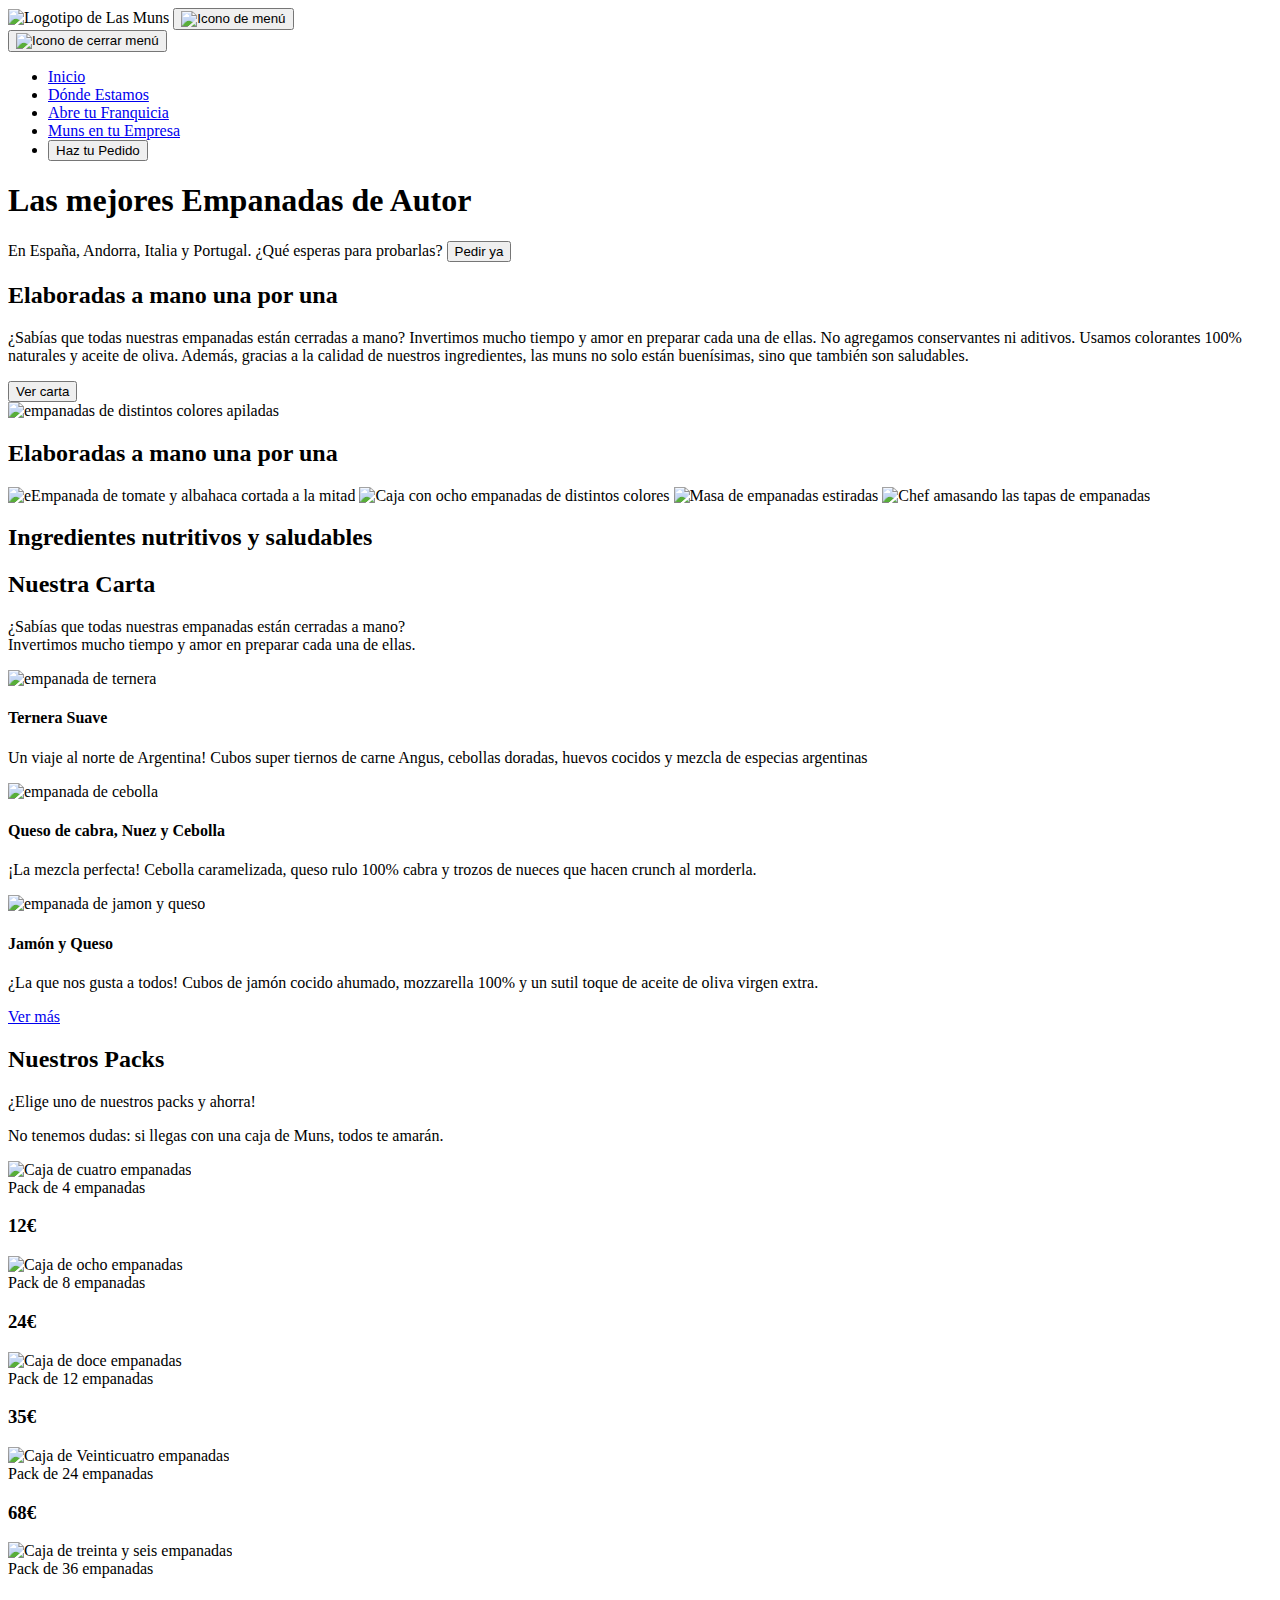
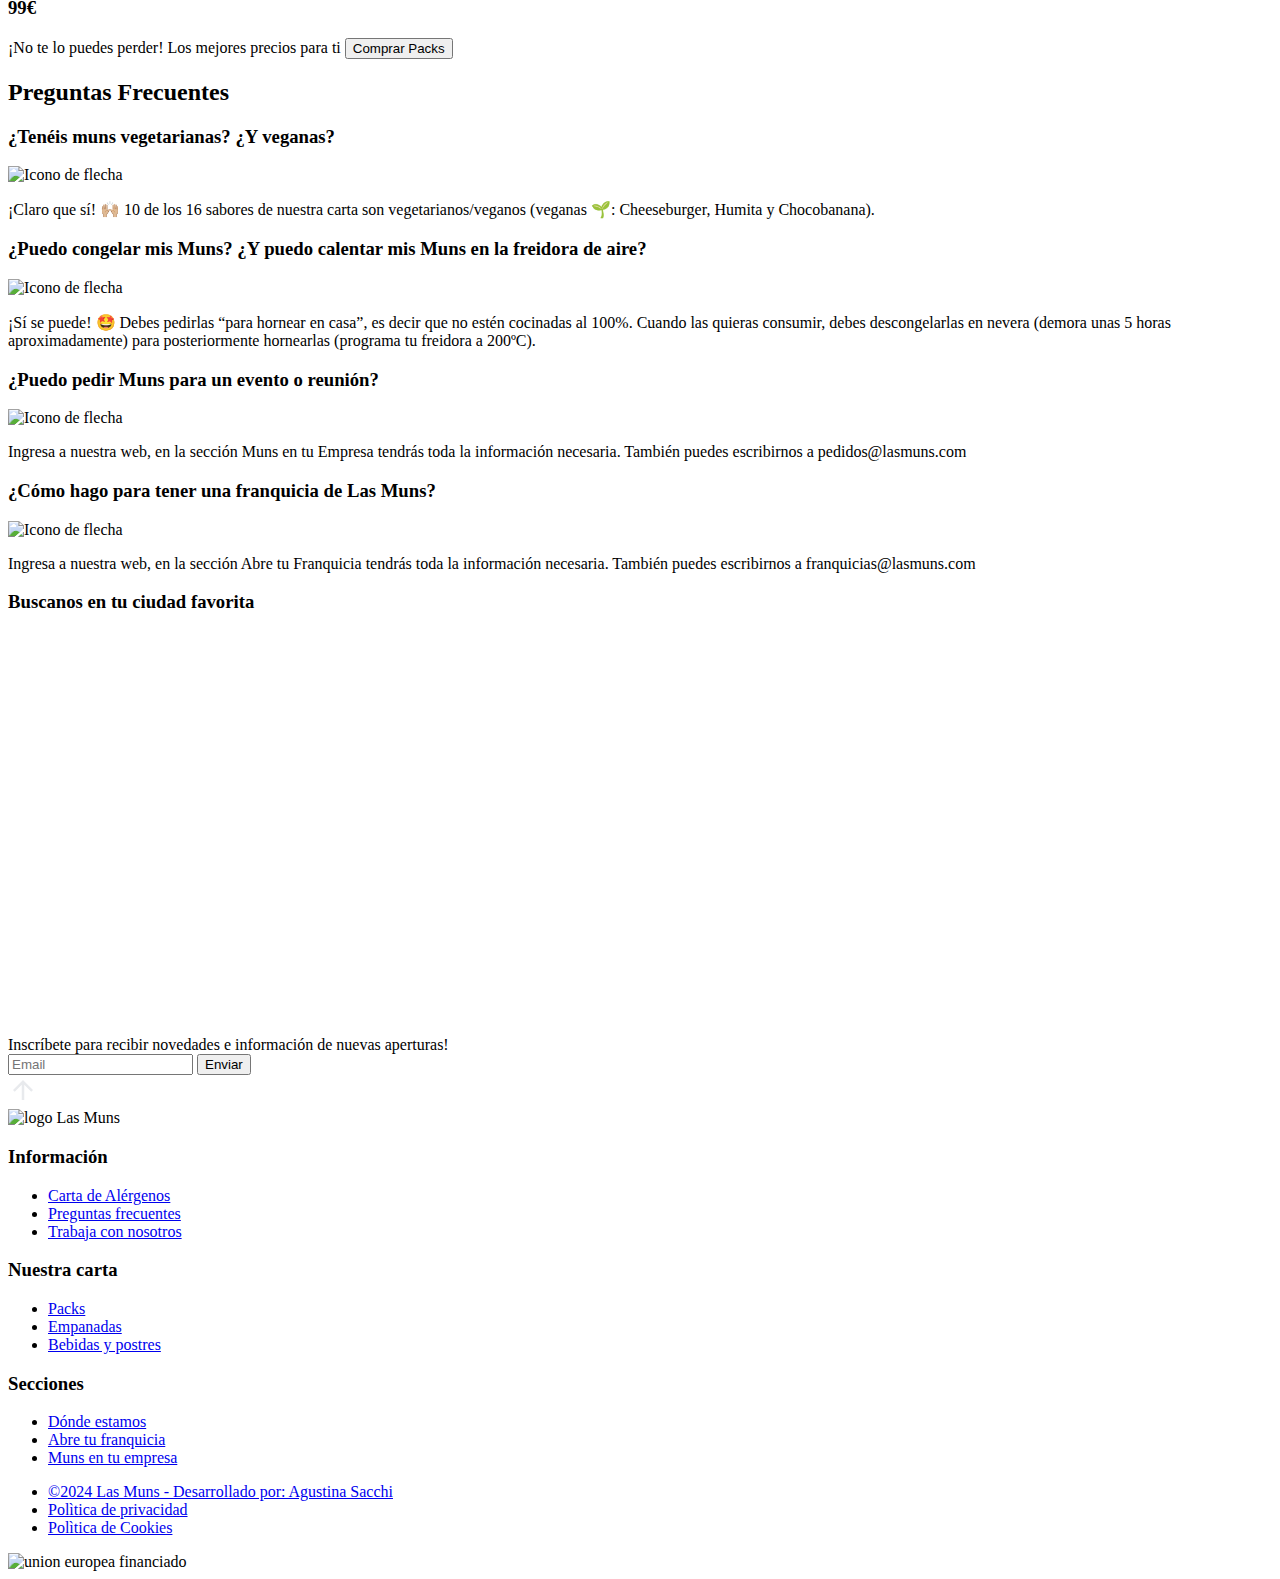
==== index.html @ 3697d24d "Mi proyecto final" ====
<!DOCTYPE html>
<html lang="es">
<head>
    <meta charset="UTF-8">
    <meta name="viewport" content="width=device-width, initial-scale=1.0">
    <title>Las Muns - Agustina Sacchi CEI</title>
    <link rel="stylesheet" href="css/index.css">
    <script defer src="js/index.js"></script>
</head>
<body>
    <!--HEADER-->
    <header class="header" id="inicio">
        <img class="header__nav__img" src="asset/Logo.jpg" alt="Logotipo de Las Muns">
        <button id="abrirMenu" class="abrirMenu" title="btn para abrir menu responsive"><img src="asset/menu.svg" alt="Icono de menú"></button>
        <nav id="nav" class="header__nav" >
         <button class="cerrarMenu" id="cerrarMenu" title="btn para cerrar el menu responsive"><img src="asset/close.svg" alt="Icono de cerrar menú"></button>
        <ul class="header__nav__ul">
            <li class="header__nav__ul__li"><a href="index.html" title="enlace a la pagina de inicio">Inicio</a></li>
            <li class="header__nav__ul__li"><a href="#ubicacion" title="enlace a la seccion donde se encuentra la ubicacion">Dónde Estamos</a></li>
            <li class="header__nav__ul__li"><a href="franquicia.html" title="enlace a la pagina Franquicia">Abre tu Franquicia</a></li>
            <li class="header__nav__ul__li"><a href="enTuEmpresa.html" title="enlace a la pagina Muns en tu Empresa">Muns en tu Empresa</a></li>
            <li><button class="header__nav__btn btn" title="boton a la pagina de hacer pedido">Haz tu Pedido</button></li>
        </ul>
        </nav>   
      </header>
    <!--SECCION BANNER PRINCIPAL-->
    <main class="sectionBanner">
        <div class="sectionBanner__div">
            <div class="sectionBanner__div__text">
                <h1>Las mejores Empanadas de Autor</h1>
                <span>En España, Andorra, Italia y Portugal. </span>
                <span>¿Qué esperas para probarlas?</span>
                <button class="sectionBanner__div__btn btn">Pedir ya</button> 
            </div>
        </div>
    </main>
    <!--SECCION SOBRE NOSOTROS-->
    <section class="sectionSobreNosotros">
        <div class="sectionSobreNosotros__content">
            <div class="sectionSobreNosotros__content__text"> 
               <h2 class="noMovil">Elaboradas a mano una por una</h2>
               <p>¿Sabías que todas nuestras empanadas están cerradas a mano? Invertimos mucho tiempo y amor en preparar cada una de ellas. No agregamos conservantes ni aditivos. Usamos colorantes 100% naturales y aceite de oliva. Además, gracias a la calidad de nuestros ingredientes, las muns no solo están buenísimas, sino que también son saludables.</p>
               <button class="sectionSobreNosotros__content__btn btn" title="btn para ir a la pagina externa de la carta">Ver carta</button> 
            </div>
        </div>
        <div class="sectionSobreNosotros__img">
            <picture>
                <source srcset="asset/webp/imgSobreNosotros.webp" type="imgage/webp">
                <img src="asset/webp/imgSobreNosotros.webp" alt="empanadas de distintos colores apiladas" loading="lazy">
            </picture>   
        </div>
        <h2 class="siMovil">Elaboradas a mano una por una</h2>
    </section>
    <!--SECCION DE IMAGENES-->
    <section class="sectionCollage">
        <div class="sectionCollage__containter">
            <img class="sectionCollage__containter--one  item" src="asset/webp/imgCollageDos.webp" alt="eEmpanada de tomate y albahaca cortada a la mitad" loading="lazy">
            <img class="sectionCollage__containter--two item" src="asset/webp/boxDeOchoEmpanadas.webp" alt="Caja con ocho empanadas de distintos colores" loading="lazy">
            <img class="sectionCollage__containter--three item" src="asset/webp/empanadasEstiradas.webp" alt="Masa de empanadas estiradas" loading="lazy">
            <img class="sectionCollage__containter--four item" src="asset/webp/imgCollageTres.webp" alt="Chef amasando las tapas de empanadas" loading="lazy">
            <div class="sectionCollage__containter--five item">
                <h2>Ingredientes nutritivos y saludables</h2>
            </div>
        </div>
    </section>
    <!--SECCION CARTA-->
    <section class="sectionCarta" id="nuestraCarta">
            <div class="sectionCarta__title">
                <h2>Nuestra Carta</h2>
                <p>¿Sabías que todas nuestras empanadas están cerradas a mano? <br> Invertimos mucho tiempo y amor en preparar cada una de ellas.</p>
            </div>
            <!--Empanada de ternera-->
            <div class="sectionCarta__allArticle ">
                <article class="sectionCarta__allArticle__article">
                    <picture>
                        <source srcset="asset/webp/empanadaDeTernera.webp" type="imgage/webp">
                        <img src="asset/webp/empanadaDeTernera.webp" alt="empanada de ternera" loading="lazy">
                    </picture> 
                    <div class="sectionCarta__allArticle__article__content" >
                      <h4>Ternera Suave</h4>
                      <p>Un viaje al norte de Argentina! Cubos super tiernos de carne Angus, cebollas doradas, huevos cocidos y mezcla de especias argentinas</p> 
                    </div>
                </article>
                <!--Empanada de cebolla-->
                <article class="sectionCarta__allArticle__article">
                    <picture>
                        <source srcset="asset/webp/empanadaCebollaCaramelizada.webp" type="imgage/webp">
                        <img src="asset/webp/empanadaCebollaCaramelizada.webp" alt="empanada de cebolla" loading="lazy">
                    </picture> 
                    <div class="sectionCarta__allArticle__article__content" >
                      <h4>Queso de cabra, Nuez y Cebolla</h4>
                      <p>¡La mezcla perfecta! Cebolla caramelizada, queso rulo 100% cabra y trozos de nueces que hacen crunch al morderla.</p> 
                    </div>
                </article>
                <!--Empanada de jamon y queso-->
                <article class="sectionCarta__allArticle__article">
                    <picture>
                        <source srcset="asset/webp/empanadaJamonYQueso.webp" type="imgage/webp">
                        <img src="asset/webp/empanadaJamonYQueso.webp" alt="empanada de jamon y queso" loading="lazy">
                    </picture>
                    <div class="sectionCarta__allArticle__article__content" >
                      <h4>Jamón y Queso</h4>
                      <p>¿La que nos gusta a todos! Cubos de jamón cocido ahumado, mozzarella 100% y un sutil toque de aceite de oliva virgen extra.</p> 
                    </div>
                </article>
            </div>
            <a class="sectionCarta__link link" href="nuestraCarta.html" title="para ver la pagina Nuestra carta">Ver más</a> 
    </section>
    <!--SECCION PACKS EMPANADAS-->
    <section class="sectionCarta fondoCompleto ">
        <div class="sectionCarta sectionPacks">
        <div class="sectionCarta__title">
         <h2>Nuestros Packs</h2>
         <p>¿Elige uno de nuestros packs y ahorra!</p>
         <p>No tenemos dudas: si llegas con una caja de Muns, todos te amarán.</p>
        </div>
        <div class="sectionCarta__allArticle">
            <!--Pack cuatro-->
            <article class="sectionCarta__allArticle__article">
                <picture>
                    <source srcset="asset/webp/boxCuatroEmpanadas.webp" type="imgage/webp">
                    <img src="asset/webp/boxCuatroEmpanadas.webp" alt="Caja de cuatro empanadas" loading="lazy">
                </picture>
                <div class="sectionCarta__allArticle__article__content packs" >
                  <span>Pack de 4 empanadas</span>
                  <h3>12€</h3>
                </div>
            </article>
            <!--Pack ocho-->
            <article class="sectionCarta__allArticle__article">
                <picture>
                    <source srcset="asset/webp/boxOchoEmpanadas.webp" type="imgage/webp">
                    <img src="asset/webp/boxOchoEmpanadas.webp" alt="Caja de ocho empanadas" loading="lazy">
                </picture>
                <div class="sectionCarta__allArticle__article__content packs" >
                  <span>Pack de 8 empanadas</span>
                  <h3>24€</h3>
                </div>
            </article>
            <!--Pack doce-->
            <article class="sectionCarta__allArticle__article">
                <picture>
                    <source srcset="asset/webp/boxDoceEmpanadas.webp" type="imgage/webp">
                    <img src="asset/webp/boxDoceEmpanadas.webp" alt="Caja de doce empanadas" loading="lazy">
                </picture>
                <div class="sectionCarta__allArticle__article__content packs" >
                  <span>Pack de 12 empanadas</span>
                  <h3>35€</h3>
                </div>
            </article>
        </div>
        <div class="sectionCarta__allArticle">
            <!--Pack veinticuatro-->
            <article class="sectionCarta__allArticle__article noMovil">
                <picture>
                    <source srcset="asset/webp/boxVeintiCuatro.webp" type="imgage/webp">
                    <img src="asset/webp/boxVeintiCuatro.webp" alt="Caja de Veinticuatro empanadas" loading="lazy">
                </picture>
                <div class="sectionCarta__allArticle__article__content packs" >
                  <span>Pack de 24 empanadas</span>
                  <h3>68€</h3>
                </div>
            </article>
            <!--Pack treinta y seis-->
            <article class="sectionCarta__allArticle__article noMovil">
                <picture>
                    <source srcset="asset/webp/boxTreintaySeis.webp" type="imgage/webp">
                    <img src="asset/webp/boxTreintaySeis.webp" alt="Caja de treinta y seis empanadas" loading="lazy">
                </picture>
                <div class="sectionCarta__allArticle__article__content packs" >
                  <span>Pack de 36 empanadas</span>
                  <h3>99€</h3>
                </div>
            </article>
            <!--Texto con boton-->
            <div class="sectionCarta__allArticle__article end">
                  <span>¡No te lo puedes perder! Los mejores precios para ti</span>
                  <button class="btn" title="btn para la pagina donde se realizan los pedidos">Comprar Packs</button>  
            </div>
        </div>
       </div> 
    </section>
    <!--SECCION PREGUNTAS FRECUENTES-->
    <section class="faq">
        <h2>Preguntas Frecuentes</h2>
        <!--PREGUNTA UNO-->
        <div class="faq__container">
            <!--Pregunta-->
            <div class="faq__container__question">
                <h3>¿Tenéis muns vegetarianas? ¿Y veganas?</h3>
                <img src="asset/keyboardArrowDown.svg" alt="Icono de flecha">
            </div>
            <!--Respuesta-->
            <div class="faq__container__answer">
                <p>¡Claro que sí! 🙌🏼 10 de los 16 sabores de nuestra carta son vegetarianos/veganos (veganas 🌱: Cheeseburger, Humita y Chocobanana).</p>
            </div>
        </div>
        <!--PREGUNTA DOS-->
        <div class="faq__container">
            <!--Pregunta-->
            <div class="faq__container__question">
                <h3>¿Puedo congelar mis Muns? ¿Y puedo calentar mis Muns en la freidora de aire?</h3>
                <img src="asset/keyboardArrowDown.svg" alt="Icono de flecha">
            </div>
            <!--Respuesta-->
            <div class="faq__container__answer">
                <p>¡Sí se puede! 🤩 Debes pedirlas “para hornear en casa”, es decir que no estén cocinadas al 100%. Cuando las quieras consumir, debes descongelarlas en nevera (demora unas 5 horas aproximadamente) para posteriormente hornearlas (programa tu freidora a 200ºC).</p>
            </div>
        </div>
        <!--PREGUNTA TRES-->
        <div class="faq__container">
            <!--Pregunta-->
            <div class="faq__container__question">
                <h3>¿Puedo pedir Muns para un evento o reunión?</h3>
                <img src="asset/keyboardArrowDown.svg" alt="Icono de flecha">
            </div>
            <!--Respuesta-->
            <div class="faq__container__answer">
                <p>Ingresa a nuestra web, en la sección Muns en tu Empresa tendrás toda la información necesaria. También puedes escribirnos a pedidos@lasmuns.com</p>
            </div>
        </div>
        <!--PREGUNTA CUATRO-->
        <div class="faq__container">
            <!--Pregunta-->
            <div class="faq__container__question">
                <h3>¿Cómo hago para tener una franquicia de Las Muns?</h3>
                <img src="asset/keyboardArrowDown.svg" alt="Icono de flecha">
            </div>
            <!--Respuesta-->
            <div class="faq__container__answer">
                <p>Ingresa a nuestra web, en la sección Abre tu Franquicia tendrás toda la información necesaria. También puedes escribirnos a franquicias@lasmuns.com</p>
            </div>
        </div>
    </section>
    <!-- SECCION DONDE ESTAMOS -->
    <section id="ubicacion" class="sectionMaps">
        <h3 class="sectionMaps__title">Buscanos en tu ciudad favorita</h3>
        <iframe src="https://www.google.com/maps/embed?pb=!1m18!1m12!1m3!1d3487.6786457781313!2d-4.425284663173249!3d36.717388865446644!2m3!1f0!2f0!3f0!3m2!1i1024!2i768!4f13.1!3m3!1m2!1s0xd72f7a4871bd615%3A0x1b8737cf1951478a!2sLas%20Muns!5e0!3m2!1ses!2ses!4v1720824881706!5m2!1ses!2ses" width="auto" height="400" style="border:0;" allowfullscreen="" loading="lazy" referrerpolicy="no-referrer-when-downgrade"></iframe>
    </section> 
    <!--SECCION NEWSLETTERS-->
    <div class="sectionNewsletters">
        <div class="sectionNewsletters__container">
         <span class="sectionNewsletters__container--span">Inscríbete para recibir novedades e información de nuevas aperturas!</span>
         <form class="sectionNewsletters__container__form" method="POST" action="subscribe"> 
             <input class="sectionNewsletters__container__form--input" type="email" placeholder="Email" required>
             <input class="sectionNewsletters__container__form--inputSubmit btn" type="submit" value="Enviar">
         </form>
        </div>
    </div>
    <!--BOTON PARA SUBIR AL INICIO-->
     <div class="subir">
        <a class="subirDiv" href=" #inicio" title="enlace para subir arriba de todo"><svg xmlns="http://www.w3.org/2000/svg" height="30px" viewBox="0 -960 960 960" width="30px" fill="#e8eaed"><path d="M440-160v-487L216-423l-56-57 320-320 320 320-56 57-224-224v487h-80Z"/></svg></a>
    </div>
    <!--FOOTER-->
    <footer class="footer">
        <nav class="footer__divRow">
          <div class="footer__divRow__img">
            <img src="Asset/Logo.jpg" alt="logo Las Muns">
          </div>
          <div class="footer__divRow__item">
            <h3>Información</h3>
            <ul>
                <li><a href="#" title="enlace a la carta de alergenos">Carta de Alérgenos</a></li>
                <li><a href="index.html" title="enlace a la pagina donde se encuentran preguntas frecuentes">Preguntas frecuentes</a></li>
                <li><a href="#" title="enlace a la seccion trabaja con nosotros">Trabaja con nosotros</a></li>
            </ul>
          </div>
          <div class="footer__divRow__item">
            <h3>Nuestra carta</h3>
            <ul>
              <li><a href="#" title="enlace al pdf de la carta">Packs</a></li>
              <li><a href="#" title="enlace al pdf de la carta">Empanadas</a></li>
              <li><a href="#" title="enlace al pdf de la carta">Bebidas y postres</a></li>
            </ul>
          </div>
          <div class="footer__divRow__item">
            <h3>Secciones</h3>
            <ul>
                <li><a href="#ubicacion" title="enlace a la seccion donde estamos">Dónde estamos</a></li>
                <li><a href="franquicia.html" title="enlace a la pagina Abre tu franquicia">Abre tu franquicia</a></li>
                <li><a href="enTuEmpresa.html" title="enlace a la pagina Muns en Tu Empresa">Muns en tu empresa</a></li>
            </ul>
          </div>
        </nav>
        <div class="footer__divColumn">
            <ul>
                <li><a href="https://www.behance.net/agustinasacchi" title="enlace a porfolio de Agustina" target="_blank">©2024 Las Muns - Desarrollado por: Agustina Sacchi</a></li>
                <li><a href="#" title="enlace a la politica de la web">Polìtica de privacidad</a></li>
                <li><a href="#" title="enlace a la politica de la web">Polìtica de Cookies</a></li>
            </ul>
        </div>
        <img class="footer__img" src="Asset/unionEuropea.png" alt="union europea financiado">
    </footer>
</body>
</html>
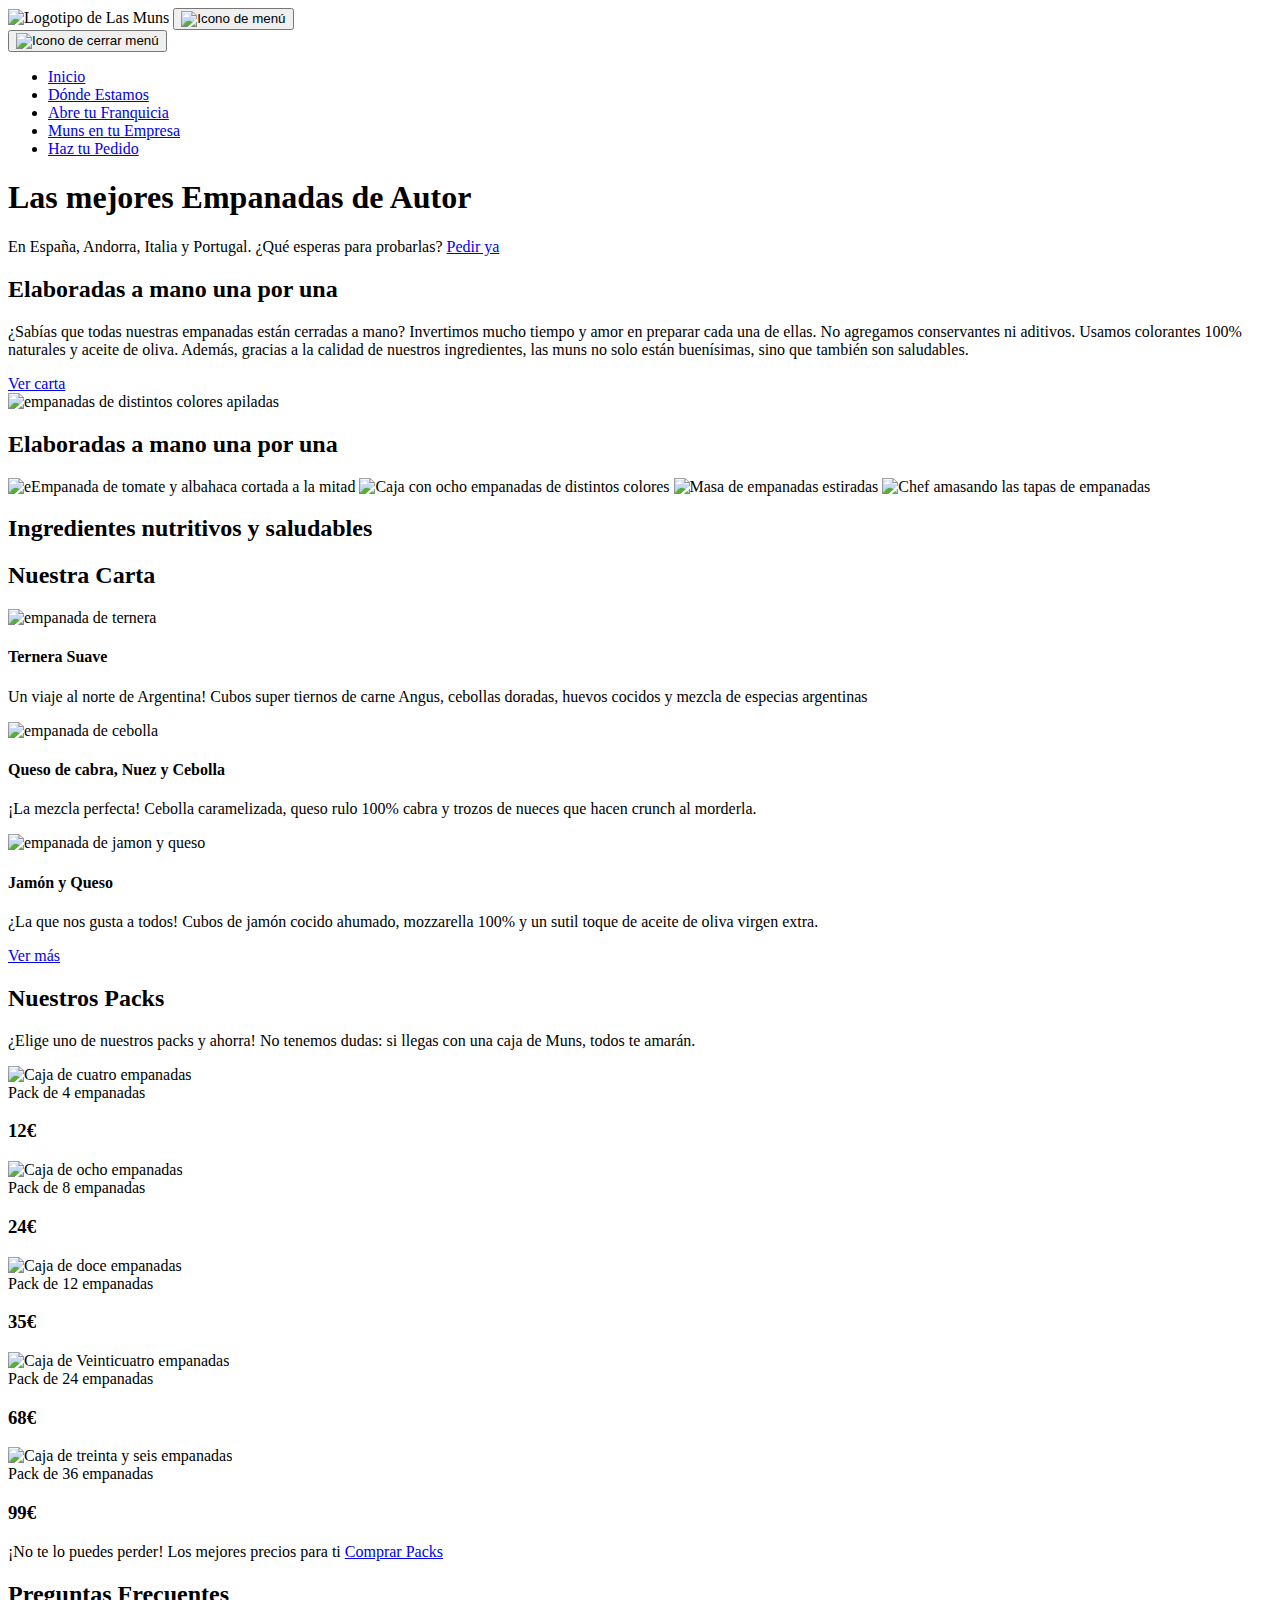
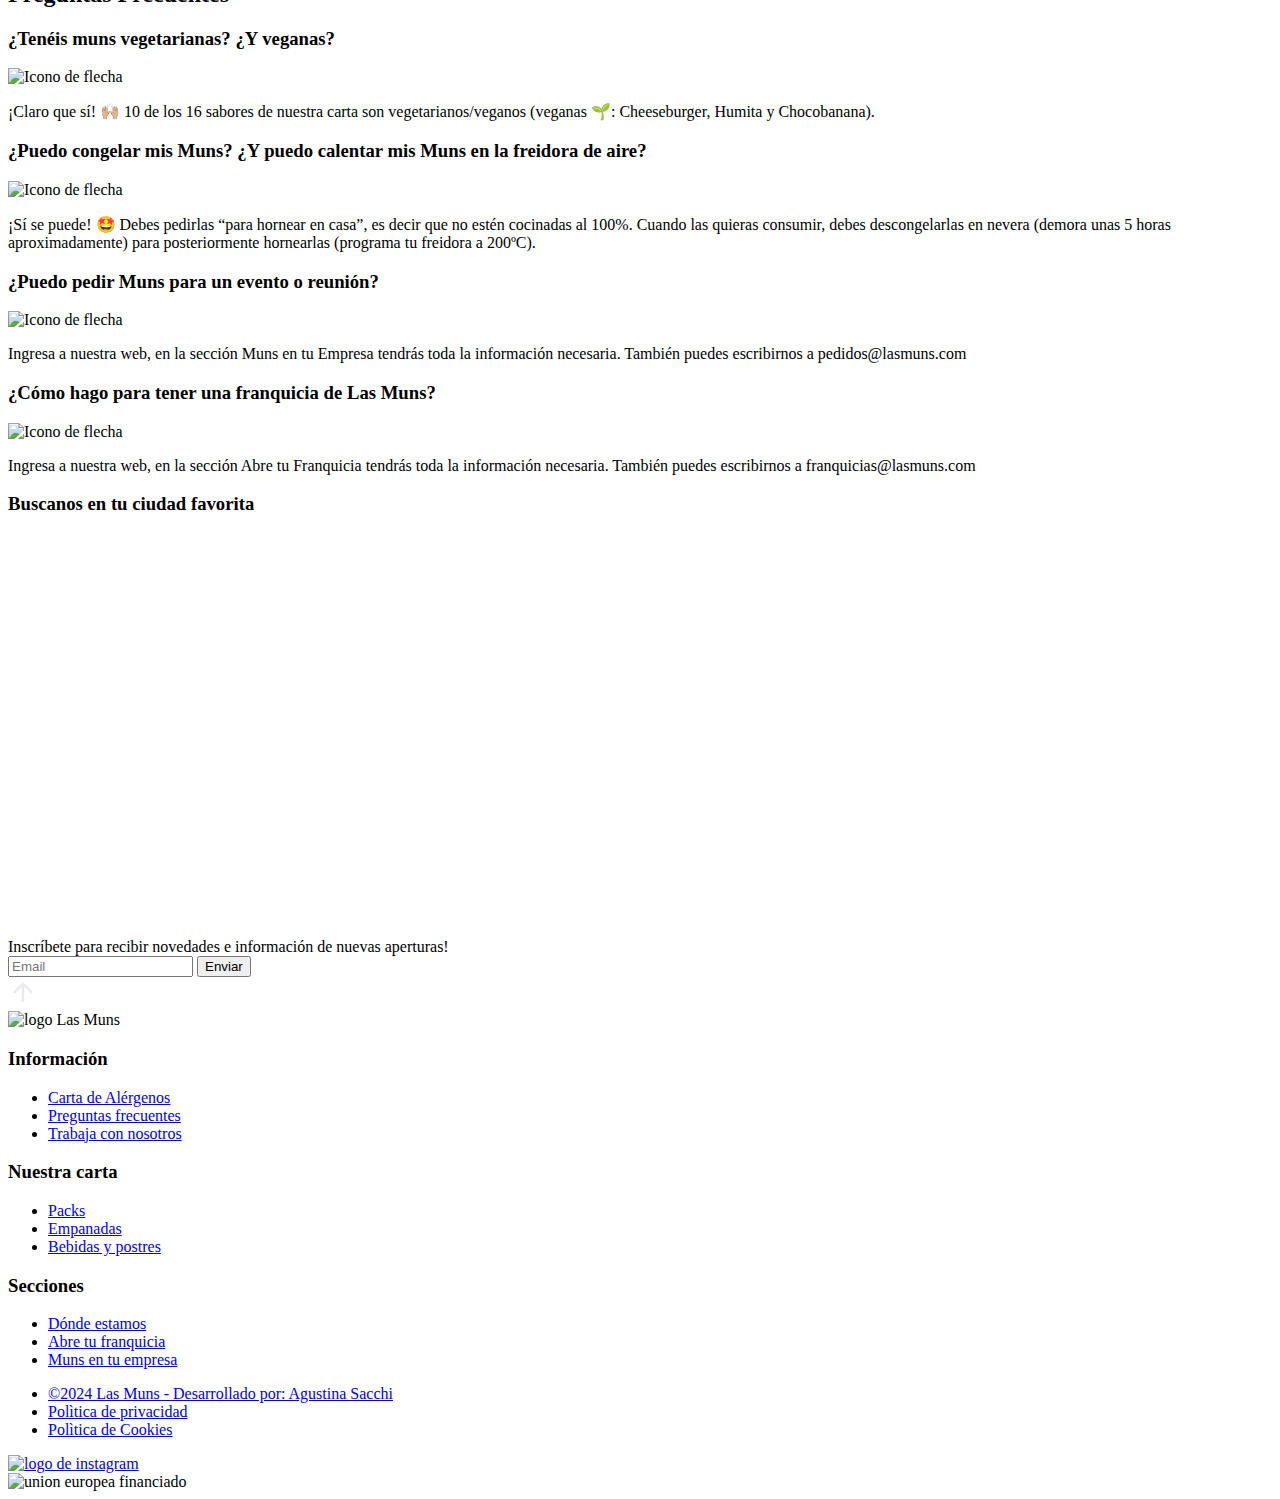
==== commit 2e09b595: "Archivos .html CORRECTOS" ====
--- a/index.html
+++ b/index.html
@@ -1,295 +1,297 @@
-<!DOCTYPE html>
-<html lang="es">
-<head>
-    <meta charset="UTF-8">
-    <meta name="viewport" content="width=device-width, initial-scale=1.0">
-    <title>Las Muns - Agustina Sacchi CEI</title>
-    <link rel="stylesheet" href="css/index.css">
-    <script defer src="js/index.js"></script>
-</head>
-<body>
-    <!--HEADER-->
-    <header class="header" id="inicio">
-        <img class="header__nav__img" src="asset/Logo.jpg" alt="Logotipo de Las Muns">
-        <button id="abrirMenu" class="abrirMenu" title="btn para abrir menu responsive"><img src="asset/menu.svg" alt="Icono de menú"></button>
-        <nav id="nav" class="header__nav" >
-         <button class="cerrarMenu" id="cerrarMenu" title="btn para cerrar el menu responsive"><img src="asset/close.svg" alt="Icono de cerrar menú"></button>
-        <ul class="header__nav__ul">
-            <li class="header__nav__ul__li"><a href="index.html" title="enlace a la pagina de inicio">Inicio</a></li>
-            <li class="header__nav__ul__li"><a href="#ubicacion" title="enlace a la seccion donde se encuentra la ubicacion">Dónde Estamos</a></li>
-            <li class="header__nav__ul__li"><a href="franquicia.html" title="enlace a la pagina Franquicia">Abre tu Franquicia</a></li>
-            <li class="header__nav__ul__li"><a href="enTuEmpresa.html" title="enlace a la pagina Muns en tu Empresa">Muns en tu Empresa</a></li>
-            <li><button class="header__nav__btn btn" title="boton a la pagina de hacer pedido">Haz tu Pedido</button></li>
-        </ul>
-        </nav>   
-      </header>
-    <!--SECCION BANNER PRINCIPAL-->
-    <main class="sectionBanner">
-        <div class="sectionBanner__div">
-            <div class="sectionBanner__div__text">
-                <h1>Las mejores Empanadas de Autor</h1>
-                <span>En España, Andorra, Italia y Portugal. </span>
-                <span>¿Qué esperas para probarlas?</span>
-                <button class="sectionBanner__div__btn btn">Pedir ya</button> 
-            </div>
-        </div>
-    </main>
-    <!--SECCION SOBRE NOSOTROS-->
-    <section class="sectionSobreNosotros">
-        <div class="sectionSobreNosotros__content">
-            <div class="sectionSobreNosotros__content__text"> 
-               <h2 class="noMovil">Elaboradas a mano una por una</h2>
-               <p>¿Sabías que todas nuestras empanadas están cerradas a mano? Invertimos mucho tiempo y amor en preparar cada una de ellas. No agregamos conservantes ni aditivos. Usamos colorantes 100% naturales y aceite de oliva. Además, gracias a la calidad de nuestros ingredientes, las muns no solo están buenísimas, sino que también son saludables.</p>
-               <button class="sectionSobreNosotros__content__btn btn" title="btn para ir a la pagina externa de la carta">Ver carta</button> 
-            </div>
-        </div>
-        <div class="sectionSobreNosotros__img">
-            <picture>
-                <source srcset="asset/webp/imgSobreNosotros.webp" type="imgage/webp">
-                <img src="asset/webp/imgSobreNosotros.webp" alt="empanadas de distintos colores apiladas" loading="lazy">
-            </picture>   
-        </div>
-        <h2 class="siMovil">Elaboradas a mano una por una</h2>
-    </section>
-    <!--SECCION DE IMAGENES-->
-    <section class="sectionCollage">
-        <div class="sectionCollage__containter">
-            <img class="sectionCollage__containter--one  item" src="asset/webp/imgCollageDos.webp" alt="eEmpanada de tomate y albahaca cortada a la mitad" loading="lazy">
-            <img class="sectionCollage__containter--two item" src="asset/webp/boxDeOchoEmpanadas.webp" alt="Caja con ocho empanadas de distintos colores" loading="lazy">
-            <img class="sectionCollage__containter--three item" src="asset/webp/empanadasEstiradas.webp" alt="Masa de empanadas estiradas" loading="lazy">
-            <img class="sectionCollage__containter--four item" src="asset/webp/imgCollageTres.webp" alt="Chef amasando las tapas de empanadas" loading="lazy">
-            <div class="sectionCollage__containter--five item">
-                <h2>Ingredientes nutritivos y saludables</h2>
-            </div>
-        </div>
-    </section>
-    <!--SECCION CARTA-->
-    <section class="sectionCarta" id="nuestraCarta">
-            <div class="sectionCarta__title">
-                <h2>Nuestra Carta</h2>
-                <p>¿Sabías que todas nuestras empanadas están cerradas a mano? <br> Invertimos mucho tiempo y amor en preparar cada una de ellas.</p>
-            </div>
-            <!--Empanada de ternera-->
-            <div class="sectionCarta__allArticle ">
-                <article class="sectionCarta__allArticle__article">
-                    <picture>
-                        <source srcset="asset/webp/empanadaDeTernera.webp" type="imgage/webp">
-                        <img src="asset/webp/empanadaDeTernera.webp" alt="empanada de ternera" loading="lazy">
-                    </picture> 
-                    <div class="sectionCarta__allArticle__article__content" >
-                      <h4>Ternera Suave</h4>
-                      <p>Un viaje al norte de Argentina! Cubos super tiernos de carne Angus, cebollas doradas, huevos cocidos y mezcla de especias argentinas</p> 
-                    </div>
-                </article>
-                <!--Empanada de cebolla-->
-                <article class="sectionCarta__allArticle__article">
-                    <picture>
-                        <source srcset="asset/webp/empanadaCebollaCaramelizada.webp" type="imgage/webp">
-                        <img src="asset/webp/empanadaCebollaCaramelizada.webp" alt="empanada de cebolla" loading="lazy">
-                    </picture> 
-                    <div class="sectionCarta__allArticle__article__content" >
-                      <h4>Queso de cabra, Nuez y Cebolla</h4>
-                      <p>¡La mezcla perfecta! Cebolla caramelizada, queso rulo 100% cabra y trozos de nueces que hacen crunch al morderla.</p> 
-                    </div>
-                </article>
-                <!--Empanada de jamon y queso-->
-                <article class="sectionCarta__allArticle__article">
-                    <picture>
-                        <source srcset="asset/webp/empanadaJamonYQueso.webp" type="imgage/webp">
-                        <img src="asset/webp/empanadaJamonYQueso.webp" alt="empanada de jamon y queso" loading="lazy">
-                    </picture>
-                    <div class="sectionCarta__allArticle__article__content" >
-                      <h4>Jamón y Queso</h4>
-                      <p>¿La que nos gusta a todos! Cubos de jamón cocido ahumado, mozzarella 100% y un sutil toque de aceite de oliva virgen extra.</p> 
-                    </div>
-                </article>
-            </div>
-            <a class="sectionCarta__link link" href="nuestraCarta.html" title="para ver la pagina Nuestra carta">Ver más</a> 
-    </section>
-    <!--SECCION PACKS EMPANADAS-->
-    <section class="sectionCarta fondoCompleto ">
-        <div class="sectionCarta sectionPacks">
-        <div class="sectionCarta__title">
-         <h2>Nuestros Packs</h2>
-         <p>¿Elige uno de nuestros packs y ahorra!</p>
-         <p>No tenemos dudas: si llegas con una caja de Muns, todos te amarán.</p>
-        </div>
-        <div class="sectionCarta__allArticle">
-            <!--Pack cuatro-->
-            <article class="sectionCarta__allArticle__article">
-                <picture>
-                    <source srcset="asset/webp/boxCuatroEmpanadas.webp" type="imgage/webp">
-                    <img src="asset/webp/boxCuatroEmpanadas.webp" alt="Caja de cuatro empanadas" loading="lazy">
-                </picture>
-                <div class="sectionCarta__allArticle__article__content packs" >
-                  <span>Pack de 4 empanadas</span>
-                  <h3>12€</h3>
-                </div>
-            </article>
-            <!--Pack ocho-->
-            <article class="sectionCarta__allArticle__article">
-                <picture>
-                    <source srcset="asset/webp/boxOchoEmpanadas.webp" type="imgage/webp">
-                    <img src="asset/webp/boxOchoEmpanadas.webp" alt="Caja de ocho empanadas" loading="lazy">
-                </picture>
-                <div class="sectionCarta__allArticle__article__content packs" >
-                  <span>Pack de 8 empanadas</span>
-                  <h3>24€</h3>
-                </div>
-            </article>
-            <!--Pack doce-->
-            <article class="sectionCarta__allArticle__article">
-                <picture>
-                    <source srcset="asset/webp/boxDoceEmpanadas.webp" type="imgage/webp">
-                    <img src="asset/webp/boxDoceEmpanadas.webp" alt="Caja de doce empanadas" loading="lazy">
-                </picture>
-                <div class="sectionCarta__allArticle__article__content packs" >
-                  <span>Pack de 12 empanadas</span>
-                  <h3>35€</h3>
-                </div>
-            </article>
-        </div>
-        <div class="sectionCarta__allArticle">
-            <!--Pack veinticuatro-->
-            <article class="sectionCarta__allArticle__article noMovil">
-                <picture>
-                    <source srcset="asset/webp/boxVeintiCuatro.webp" type="imgage/webp">
-                    <img src="asset/webp/boxVeintiCuatro.webp" alt="Caja de Veinticuatro empanadas" loading="lazy">
-                </picture>
-                <div class="sectionCarta__allArticle__article__content packs" >
-                  <span>Pack de 24 empanadas</span>
-                  <h3>68€</h3>
-                </div>
-            </article>
-            <!--Pack treinta y seis-->
-            <article class="sectionCarta__allArticle__article noMovil">
-                <picture>
-                    <source srcset="asset/webp/boxTreintaySeis.webp" type="imgage/webp">
-                    <img src="asset/webp/boxTreintaySeis.webp" alt="Caja de treinta y seis empanadas" loading="lazy">
-                </picture>
-                <div class="sectionCarta__allArticle__article__content packs" >
-                  <span>Pack de 36 empanadas</span>
-                  <h3>99€</h3>
-                </div>
-            </article>
-            <!--Texto con boton-->
-            <div class="sectionCarta__allArticle__article end">
-                  <span>¡No te lo puedes perder! Los mejores precios para ti</span>
-                  <button class="btn" title="btn para la pagina donde se realizan los pedidos">Comprar Packs</button>  
-            </div>
-        </div>
-       </div> 
-    </section>
-    <!--SECCION PREGUNTAS FRECUENTES-->
-    <section class="faq">
-        <h2>Preguntas Frecuentes</h2>
-        <!--PREGUNTA UNO-->
-        <div class="faq__container">
-            <!--Pregunta-->
-            <div class="faq__container__question">
-                <h3>¿Tenéis muns vegetarianas? ¿Y veganas?</h3>
-                <img src="asset/keyboardArrowDown.svg" alt="Icono de flecha">
-            </div>
-            <!--Respuesta-->
-            <div class="faq__container__answer">
-                <p>¡Claro que sí! 🙌🏼 10 de los 16 sabores de nuestra carta son vegetarianos/veganos (veganas 🌱: Cheeseburger, Humita y Chocobanana).</p>
-            </div>
-        </div>
-        <!--PREGUNTA DOS-->
-        <div class="faq__container">
-            <!--Pregunta-->
-            <div class="faq__container__question">
-                <h3>¿Puedo congelar mis Muns? ¿Y puedo calentar mis Muns en la freidora de aire?</h3>
-                <img src="asset/keyboardArrowDown.svg" alt="Icono de flecha">
-            </div>
-            <!--Respuesta-->
-            <div class="faq__container__answer">
-                <p>¡Sí se puede! 🤩 Debes pedirlas “para hornear en casa”, es decir que no estén cocinadas al 100%. Cuando las quieras consumir, debes descongelarlas en nevera (demora unas 5 horas aproximadamente) para posteriormente hornearlas (programa tu freidora a 200ºC).</p>
-            </div>
-        </div>
-        <!--PREGUNTA TRES-->
-        <div class="faq__container">
-            <!--Pregunta-->
-            <div class="faq__container__question">
-                <h3>¿Puedo pedir Muns para un evento o reunión?</h3>
-                <img src="asset/keyboardArrowDown.svg" alt="Icono de flecha">
-            </div>
-            <!--Respuesta-->
-            <div class="faq__container__answer">
-                <p>Ingresa a nuestra web, en la sección Muns en tu Empresa tendrás toda la información necesaria. También puedes escribirnos a pedidos@lasmuns.com</p>
-            </div>
-        </div>
-        <!--PREGUNTA CUATRO-->
-        <div class="faq__container">
-            <!--Pregunta-->
-            <div class="faq__container__question">
-                <h3>¿Cómo hago para tener una franquicia de Las Muns?</h3>
-                <img src="asset/keyboardArrowDown.svg" alt="Icono de flecha">
-            </div>
-            <!--Respuesta-->
-            <div class="faq__container__answer">
-                <p>Ingresa a nuestra web, en la sección Abre tu Franquicia tendrás toda la información necesaria. También puedes escribirnos a franquicias@lasmuns.com</p>
-            </div>
-        </div>
-    </section>
-    <!-- SECCION DONDE ESTAMOS -->
-    <section id="ubicacion" class="sectionMaps">
-        <h3 class="sectionMaps__title">Buscanos en tu ciudad favorita</h3>
-        <iframe src="https://www.google.com/maps/embed?pb=!1m18!1m12!1m3!1d3487.6786457781313!2d-4.425284663173249!3d36.717388865446644!2m3!1f0!2f0!3f0!3m2!1i1024!2i768!4f13.1!3m3!1m2!1s0xd72f7a4871bd615%3A0x1b8737cf1951478a!2sLas%20Muns!5e0!3m2!1ses!2ses!4v1720824881706!5m2!1ses!2ses" width="auto" height="400" style="border:0;" allowfullscreen="" loading="lazy" referrerpolicy="no-referrer-when-downgrade"></iframe>
-    </section> 
-    <!--SECCION NEWSLETTERS-->
-    <div class="sectionNewsletters">
-        <div class="sectionNewsletters__container">
-         <span class="sectionNewsletters__container--span">Inscríbete para recibir novedades e información de nuevas aperturas!</span>
-         <form class="sectionNewsletters__container__form" method="POST" action="subscribe"> 
-             <input class="sectionNewsletters__container__form--input" type="email" placeholder="Email" required>
-             <input class="sectionNewsletters__container__form--inputSubmit btn" type="submit" value="Enviar">
-         </form>
-        </div>
-    </div>
-    <!--BOTON PARA SUBIR AL INICIO-->
-     <div class="subir">
-        <a class="subirDiv" href=" #inicio" title="enlace para subir arriba de todo"><svg xmlns="http://www.w3.org/2000/svg" height="30px" viewBox="0 -960 960 960" width="30px" fill="#e8eaed"><path d="M440-160v-487L216-423l-56-57 320-320 320 320-56 57-224-224v487h-80Z"/></svg></a>
-    </div>
-    <!--FOOTER-->
-    <footer class="footer">
-        <nav class="footer__divRow">
-          <div class="footer__divRow__img">
-            <img src="Asset/Logo.jpg" alt="logo Las Muns">
-          </div>
-          <div class="footer__divRow__item">
-            <h3>Información</h3>
-            <ul>
-                <li><a href="#" title="enlace a la carta de alergenos">Carta de Alérgenos</a></li>
-                <li><a href="index.html" title="enlace a la pagina donde se encuentran preguntas frecuentes">Preguntas frecuentes</a></li>
-                <li><a href="#" title="enlace a la seccion trabaja con nosotros">Trabaja con nosotros</a></li>
-            </ul>
-          </div>
-          <div class="footer__divRow__item">
-            <h3>Nuestra carta</h3>
-            <ul>
-              <li><a href="#" title="enlace al pdf de la carta">Packs</a></li>
-              <li><a href="#" title="enlace al pdf de la carta">Empanadas</a></li>
-              <li><a href="#" title="enlace al pdf de la carta">Bebidas y postres</a></li>
-            </ul>
-          </div>
-          <div class="footer__divRow__item">
-            <h3>Secciones</h3>
-            <ul>
-                <li><a href="#ubicacion" title="enlace a la seccion donde estamos">Dónde estamos</a></li>
-                <li><a href="franquicia.html" title="enlace a la pagina Abre tu franquicia">Abre tu franquicia</a></li>
-                <li><a href="enTuEmpresa.html" title="enlace a la pagina Muns en Tu Empresa">Muns en tu empresa</a></li>
-            </ul>
-          </div>
-        </nav>
-        <div class="footer__divColumn">
-            <ul>
-                <li><a href="https://www.behance.net/agustinasacchi" title="enlace a porfolio de Agustina" target="_blank">©2024 Las Muns - Desarrollado por: Agustina Sacchi</a></li>
-                <li><a href="#" title="enlace a la politica de la web">Polìtica de privacidad</a></li>
-                <li><a href="#" title="enlace a la politica de la web">Polìtica de Cookies</a></li>
-            </ul>
-        </div>
-        <img class="footer__img" src="Asset/unionEuropea.png" alt="union europea financiado">
-    </footer>
-</body>
+<!DOCTYPE html>
+<html lang="es">
+<head>
+    <meta charset="UTF-8">
+    <meta name="viewport" content="width=device-width, initial-scale=1.0">
+    <title>Las Muns - Agustina Sacchi CEI</title>
+    <link rel="stylesheet" href="css/index.css">
+    <script defer src="js/index.js"></script>
+</head>
+<body>
+    <!--HEADER-->
+    <header class="header" id="inicio">
+        <img class="header__nav__img" src="asset/logo.jpg" alt="Logotipo de Las Muns">
+        <button id="abrirMenu" class="abrirMenu" title="btn para abrir menu responsive"><img src="asset/menu.svg" alt="Icono de menú"></button>
+        <nav id="nav" class="header__nav" >
+         <button class="cerrarMenu" id="cerrarMenu" title="btn para cerrar el menu responsive"><img src="asset/close.svg" alt="Icono de cerrar menú"></button>
+        <ul class="header__nav__ul">
+            <li class="header__nav__ul__li"><a href="index.html" title="enlace a la pagina de inicio">Inicio</a></li>
+            <li class="header__nav__ul__li"><a href="#ubicacion" title="enlace a la seccion donde se encuentra la ubicacion">Dónde Estamos</a></li>
+            <li class="header__nav__ul__li"><a href="franquicia.html" title="enlace a la pagina Franquicia">Abre tu Franquicia</a></li>
+            <li class="header__nav__ul__li"><a href="enTuEmpresa.html" title="enlace a la pagina Muns en tu Empresa">Muns en tu Empresa</a></li>
+            <li><a href="https://pedidos.lasmuns.com/?_gl=1*1svj91g*_gcl_au*Njg5NTI4NTc3LjE3MTk5MjIxMTY.*_ga*NTA5MDA0ODM0LjE3MjA4MjQ2MzU.*_ga_J2M2XYCBM8*MTcyMTM4MjI2OC4xNC4wLjE3MjEzODIyNjguNjAuMC41OTAwMjA0NTU." class="header__nav__btn btn" title="boton a la pagina de hacer pedido" target="_blank">Haz tu Pedido</a></li>
+        </ul>
+        </nav>   
+      </header>
+    <!--SECCION BANNER PRINCIPAL-->
+    <main class="sectionBanner">
+        <div class="sectionBanner__div">
+            <div class="sectionBanner__div__text">
+                <h1>Las mejores Empanadas de Autor</h1>
+                <span>En España, Andorra, Italia y Portugal. </span>
+                <span>¿Qué esperas para probarlas?</span>
+                <a href="https://pedidos.lasmuns.com/?_gl=1*1svj91g*_gcl_au*Njg5NTI4NTc3LjE3MTk5MjIxMTY.*_ga*NTA5MDA0ODM0LjE3MjA4MjQ2MzU.*_ga_J2M2XYCBM8*MTcyMTM4MjI2OC4xNC4wLjE3MjEzODIyNjguNjAuMC41OTAwMjA0NTU." class="header__nav__btn btn" title="boton a la pagina de hacer pedido" target="_blank">Pedir ya</a>
+            </div>
+        </div>
+    </main>
+    <!--SECCION SOBRE NOSOTROS-->
+    <section class="sectionSobreNosotros">
+        <div class="sectionSobreNosotros__content">
+            <div class="sectionSobreNosotros__content__text"> 
+               <h2 class="noMovil">Elaboradas a mano una por una</h2>
+               <p>¿Sabías que todas nuestras empanadas están cerradas a mano? Invertimos mucho tiempo y amor en preparar cada una de ellas. No agregamos conservantes ni aditivos. Usamos colorantes 100% naturales y aceite de oliva. Además, gracias a la calidad de nuestros ingredientes, las muns no solo están buenísimas, sino que también son saludables.</p>
+               <a href="nuestraCarta.html" class="sectionSobreNosotros__content__btn btn" title="btn para ir a la pagina externa de la carta">Ver carta</a> 
+            </div>
+        </div>
+        <div class="sectionSobreNosotros__img">
+            <picture>
+                <source srcset="asset/webp/imgSobreNosotros.webp" type="imgage/webp">
+                <img src="asset/webp/imgSobreNosotros.webp" alt="empanadas de distintos colores apiladas" loading="lazy">
+            </picture>   
+        </div>
+        <h2 class="siMovil">Elaboradas a mano una por una</h2>
+    </section>
+    <!--SECCION DE IMAGENES-->
+    <section class="sectionCollage">
+        <div class="sectionCollage__containter">
+            <img class="sectionCollage__containter--one  item" src="asset/webp/imgCollageDos.webp" alt="eEmpanada de tomate y albahaca cortada a la mitad" loading="lazy">
+            <img class="sectionCollage__containter--two item" src="asset/webp/boxDeOchoEmpanadas.webp" alt="Caja con ocho empanadas de distintos colores" loading="lazy">
+            <img class="sectionCollage__containter--three item" src="asset/webp/empanadasEstiradas.webp" alt="Masa de empanadas estiradas" loading="lazy">
+            <img class="sectionCollage__containter--four item" src="asset/webp/imgCollageTres.webp" alt="Chef amasando las tapas de empanadas" loading="lazy">
+            <div class="sectionCollage__containter--five item">
+                <h2>Ingredientes nutritivos y saludables</h2>
+            </div>
+        </div>
+    </section>
+    <!--SECCION CARTA-->
+    <section class="sectionCarta" id="nuestraCarta">
+            <div class="sectionCarta__title">
+                <h2>Nuestra Carta</h2>
+            </div>
+            <!--Empanada de ternera-->
+            <div class="sectionCarta__allArticle ">
+                <article class="sectionCarta__allArticle__article">
+                    <picture>
+                        <source srcset="asset/webp/empanadaDeTernera.webp" type="imgage/webp">
+                        <img src="asset/webp/empanadaDeTernera.webp" alt="empanada de ternera" loading="lazy">
+                    </picture> 
+                    <div class="sectionCarta__allArticle__article__content" >
+                      <h4>Ternera Suave</h4>
+                      <p>Un viaje al norte de Argentina! Cubos super tiernos de carne Angus, cebollas doradas, huevos cocidos y mezcla de especias argentinas</p> 
+                    </div>
+                </article>
+                <!--Empanada de cebolla-->
+                <article class="sectionCarta__allArticle__article">
+                    <picture>
+                        <source srcset="asset/webp/empanadaCebollaCaramelizada.webp" type="imgage/webp">
+                        <img src="asset/webp/empanadaCebollaCaramelizada.webp" alt="empanada de cebolla" loading="lazy">
+                    </picture> 
+                    <div class="sectionCarta__allArticle__article__content" >
+                      <h4>Queso de cabra, Nuez y Cebolla</h4>
+                      <p>¡La mezcla perfecta! Cebolla caramelizada, queso rulo 100% cabra y trozos de nueces que hacen crunch al morderla.</p> 
+                    </div>
+                </article>
+                <!--Empanada de jamon y queso-->
+                <article class="sectionCarta__allArticle__article">
+                    <picture>
+                        <source srcset="asset/webp/empanadaJamonYQueso.webp" type="imgage/webp">
+                        <img src="asset/webp/empanadaJamonYQueso.webp" alt="empanada de jamon y queso" loading="lazy">
+                    </picture>
+                    <div class="sectionCarta__allArticle__article__content" >
+                      <h4>Jamón y Queso</h4>
+                      <p>¿La que nos gusta a todos! Cubos de jamón cocido ahumado, mozzarella 100% y un sutil toque de aceite de oliva virgen extra.</p> 
+                    </div>
+                </article>
+            </div>
+            <a class="sectionCarta__link link" href="nuestraCarta.html" title="para ver la pagina Nuestra carta">Ver más</a> 
+    </section>
+    <!--SECCION PACKS EMPANADAS-->
+    <section class="sectionCarta fondoCompleto ">
+        <div class="sectionCarta sectionPacks">
+        <div class="sectionCarta__title">
+         <h2>Nuestros Packs</h2>
+         <p>¿Elige uno de nuestros packs y ahorra! No tenemos dudas: si llegas con una caja de Muns, todos te amarán.</p>
+        </div>
+        <div class="sectionCarta__allArticle">
+            <!--Pack cuatro-->
+            <article class="sectionCarta__allArticle__article">
+                <picture>
+                    <source srcset="asset/webp/boxCuatroEmpanadas.webp" type="imgage/webp">
+                    <img src="asset/webp/boxCuatroEmpanadas.webp" alt="Caja de cuatro empanadas" loading="lazy">
+                </picture>
+                <div class="sectionCarta__allArticle__article__content packs" >
+                  <span>Pack de 4 empanadas</span>
+                  <h3>12€</h3>
+                </div>
+            </article>
+            <!--Pack ocho-->
+            <article class="sectionCarta__allArticle__article">
+                <picture>
+                    <source srcset="asset/webp/boxOchoEmpanadas.webp" type="imgage/webp">
+                    <img src="asset/webp/boxOchoEmpanadas.webp" alt="Caja de ocho empanadas" loading="lazy">
+                </picture>
+                <div class="sectionCarta__allArticle__article__content packs" >
+                  <span>Pack de 8 empanadas</span>
+                  <h3>24€</h3>
+                </div>
+            </article>
+            <!--Pack doce-->
+            <article class="sectionCarta__allArticle__article">
+                <picture>
+                    <source srcset="asset/webp/boxDoceEmpanadas.webp" type="imgage/webp">
+                    <img src="asset/webp/boxDoceEmpanadas.webp" alt="Caja de doce empanadas" loading="lazy">
+                </picture>
+                <div class="sectionCarta__allArticle__article__content packs" >
+                  <span>Pack de 12 empanadas</span>
+                  <h3>35€</h3>
+                </div>
+            </article>
+        </div>
+        <div class="sectionCarta__allArticle">
+            <!--Pack veinticuatro-->
+            <article class="sectionCarta__allArticle__article noMovil">
+                <picture>
+                    <source srcset="asset/webp/boxVeintiCuatro.webp" type="imgage/webp">
+                    <img src="asset/webp/boxVeintiCuatro.webp" alt="Caja de Veinticuatro empanadas" loading="lazy">
+                </picture>
+                <div class="sectionCarta__allArticle__article__content packs" >
+                  <span>Pack de 24 empanadas</span>
+                  <h3>68€</h3>
+                </div>
+            </article>
+            <!--Pack treinta y seis-->
+            <article class="sectionCarta__allArticle__article noMovil">
+                <picture>
+                    <source srcset="asset/webp/boxTreintaySeis.webp" type="imgage/webp">
+                    <img src="asset/webp/boxTreintaySeis.webp" alt="Caja de treinta y seis empanadas" loading="lazy">
+                </picture>
+                <div class="sectionCarta__allArticle__article__content packs" >
+                  <span>Pack de 36 empanadas</span>
+                  <h3>99€</h3>
+                </div>
+            </article>
+            <!--Texto con boton-->
+            <div class="sectionCarta__allArticle__article end">
+                  <span>¡No te lo puedes perder! Los mejores precios para ti</span>
+                  <a href="https://pedidos.lasmuns.com/?_gl=1*1svj91g*_gcl_au*Njg5NTI4NTc3LjE3MTk5MjIxMTY.*_ga*NTA5MDA0ODM0LjE3MjA4MjQ2MzU.*_ga_J2M2XYCBM8*MTcyMTM4MjI2OC4xNC4wLjE3MjEzODIyNjguNjAuMC41OTAwMjA0NTU." class="btn" title="btn para la pagina donde se realizan los pedidos" target="_blank">Comprar Packs</a>  
+            </div>
+        </div>
+       </div> 
+    </section>
+    <!--SECCION PREGUNTAS FRECUENTES-->
+    <section class="faq" id="preguntas">
+        <h2>Preguntas Frecuentes</h2>
+        <!--PREGUNTA UNO-->
+        <div class="faq__container">
+            <!--Pregunta-->
+            <div class="faq__container__question">
+                <h3>¿Tenéis muns vegetarianas? ¿Y veganas?</h3>
+                <img src="asset/keyboardArrowDown.svg" alt="Icono de flecha">
+            </div>
+            <!--Respuesta-->
+            <div class="faq__container__answer">
+                <p>¡Claro que sí! 🙌🏼 10 de los 16 sabores de nuestra carta son vegetarianos/veganos (veganas 🌱: Cheeseburger, Humita y Chocobanana).</p>
+            </div>
+        </div>
+        <!--PREGUNTA DOS-->
+        <div class="faq__container">
+            <!--Pregunta-->
+            <div class="faq__container__question">
+                <h3>¿Puedo congelar mis Muns? ¿Y puedo calentar mis Muns en la freidora de aire?</h3>
+                <img src="asset/keyboardArrowDown.svg" alt="Icono de flecha">
+            </div>
+            <!--Respuesta-->
+            <div class="faq__container__answer">
+                <p>¡Sí se puede! 🤩 Debes pedirlas “para hornear en casa”, es decir que no estén cocinadas al 100%. Cuando las quieras consumir, debes descongelarlas en nevera (demora unas 5 horas aproximadamente) para posteriormente hornearlas (programa tu freidora a 200ºC).</p>
+            </div>
+        </div>
+        <!--PREGUNTA TRES-->
+        <div class="faq__container">
+            <!--Pregunta-->
+            <div class="faq__container__question">
+                <h3>¿Puedo pedir Muns para un evento o reunión?</h3>
+                <img src="asset/keyboardArrowDown.svg" alt="Icono de flecha">
+            </div>
+            <!--Respuesta-->
+            <div class="faq__container__answer">
+                <p>Ingresa a nuestra web, en la sección Muns en tu Empresa tendrás toda la información necesaria. También puedes escribirnos a pedidos@lasmuns.com</p>
+            </div>
+        </div>
+        <!--PREGUNTA CUATRO-->
+        <div class="faq__container">
+            <!--Pregunta-->
+            <div class="faq__container__question">
+                <h3>¿Cómo hago para tener una franquicia de Las Muns?</h3>
+                <img src="asset/keyboardArrowDown.svg" alt="Icono de flecha">
+            </div>
+            <!--Respuesta-->
+            <div class="faq__container__answer">
+                <p>Ingresa a nuestra web, en la sección Abre tu Franquicia tendrás toda la información necesaria. También puedes escribirnos a franquicias@lasmuns.com</p>
+            </div>
+        </div>
+    </section>
+    <!-- SECCION DONDE ESTAMOS -->
+    <section id="ubicacion" class="sectionMaps">
+        <h3 class="sectionMaps__title">Buscanos en tu ciudad favorita</h3>
+        <iframe src="https://www.google.com/maps/embed?pb=!1m18!1m12!1m3!1d3487.6786457781313!2d-4.425284663173249!3d36.717388865446644!2m3!1f0!2f0!3f0!3m2!1i1024!2i768!4f13.1!3m3!1m2!1s0xd72f7a4871bd615%3A0x1b8737cf1951478a!2sLas%20Muns!5e0!3m2!1ses!2ses!4v1720824881706!5m2!1ses!2ses"  height="400" style="border:0;" allowfullscreen="" loading="lazy" referrerpolicy="no-referrer-when-downgrade"></iframe>
+    </section> 
+    <!--SECCION NEWSLETTERS-->
+    <div class="sectionNewsletters">
+        <div class="sectionNewsletters__container">
+         <span class="sectionNewsletters__container--span">Inscríbete para recibir novedades e información de nuevas aperturas!</span>
+         <form class="sectionNewsletters__container__form" method="POST" action="subscribe"> 
+             <input class="sectionNewsletters__container__form--input" type="email" placeholder="Email" required>
+             <input class="sectionNewsletters__container__form--inputSubmit btn" type="submit" value="Enviar">
+         </form>
+        </div>
+    </div>
+    <!--BOTON PARA SUBIR AL INICIO-->
+     <div class="subir">
+        <a class="subirDiv" href=" #inicio" title="enlace para subir arriba de todo"><svg xmlns="http://www.w3.org/2000/svg" height="30px" viewBox="0 -960 960 960" width="30px" fill="#e8eaed"><path d="M440-160v-487L216-423l-56-57 320-320 320 320-56 57-224-224v487h-80Z"/></svg></a>
+    </div>
+    <!--FOOTER-->
+    <footer class="footer">
+        <nav class="footer__divRow">
+          <div class="footer__divRow__img">
+            <img src="asset/logo.jpg" alt="logo Las Muns">
+          </div>
+          <div class="footer__divRow__item">
+            <h3>Información</h3>
+            <ul>
+                <li><a href="#" title="enlace a la carta de alergenos">Carta de Alérgenos</a></li>
+                <li><a href="#preguntas" title="enlace a la pagina donde se encuentran preguntas frecuentes">Preguntas frecuentes</a></li>
+                <li><a href="#" title="enlace a la seccion trabaja con nosotros">Trabaja con nosotros</a></li>
+            </ul>
+          </div>
+          <div class="footer__divRow__item">
+            <h3>Nuestra carta</h3>
+            <ul>
+              <li><a href="nuestraCarta.html" title="enlace al pdf de la carta">Packs</a></li>
+              <li><a href="nuestraCarta.html" title="enlace al pdf de la carta">Empanadas</a></li>
+              <li><a href="nuestraCarta.html" title="enlace al pdf de la carta">Bebidas y postres</a></li>
+            </ul>
+          </div>
+          <div class="footer__divRow__item">
+            <h3>Secciones</h3>
+            <ul>
+                <li><a href="#ubicacion" title="enlace a la seccion donde estamos">Dónde estamos</a></li>
+                <li><a href="franquicia.html" title="enlace a la pagina Abre tu franquicia">Abre tu franquicia</a></li>
+                <li><a href="enTuEmpresa.html" title="enlace a la pagina Muns en Tu Empresa">Muns en tu empresa</a></li>
+            </ul>
+          </div>
+        </nav>
+        <div class="footer__divColumn">
+            <ul>
+                <li><a href="https://www.behance.net/agustinasacchi" title="enlace a porfolio de Agustina" target="_blank">©2024 Las Muns - Desarrollado por: Agustina Sacchi</a></li>
+                <li><a href="#" title="enlace a la politica de la web">Polìtica de privacidad</a></li>
+                <li><a href="#" title="enlace a la politica de la web">Polìtica de Cookies</a></li>
+            </ul>
+        </div>
+        <div class="footer__div"> 
+            <a href="https://www.instagram.com/lasmuns/" class="logoRedSocial" target="_blank"><img src="asset/inatgram.png" alt="logo de instagram"></a>
+            <a href="https://www.tiktok.com/@lasmuns" class="logoRedSocial" target="_blank"><img src="asset/tiktok.png" alt=""></a>
+        </div>
+        <img class="footer__img" src="asset/unionEuropea.png" alt="union europea financiado">
+    </footer>
+</body>
 </html>